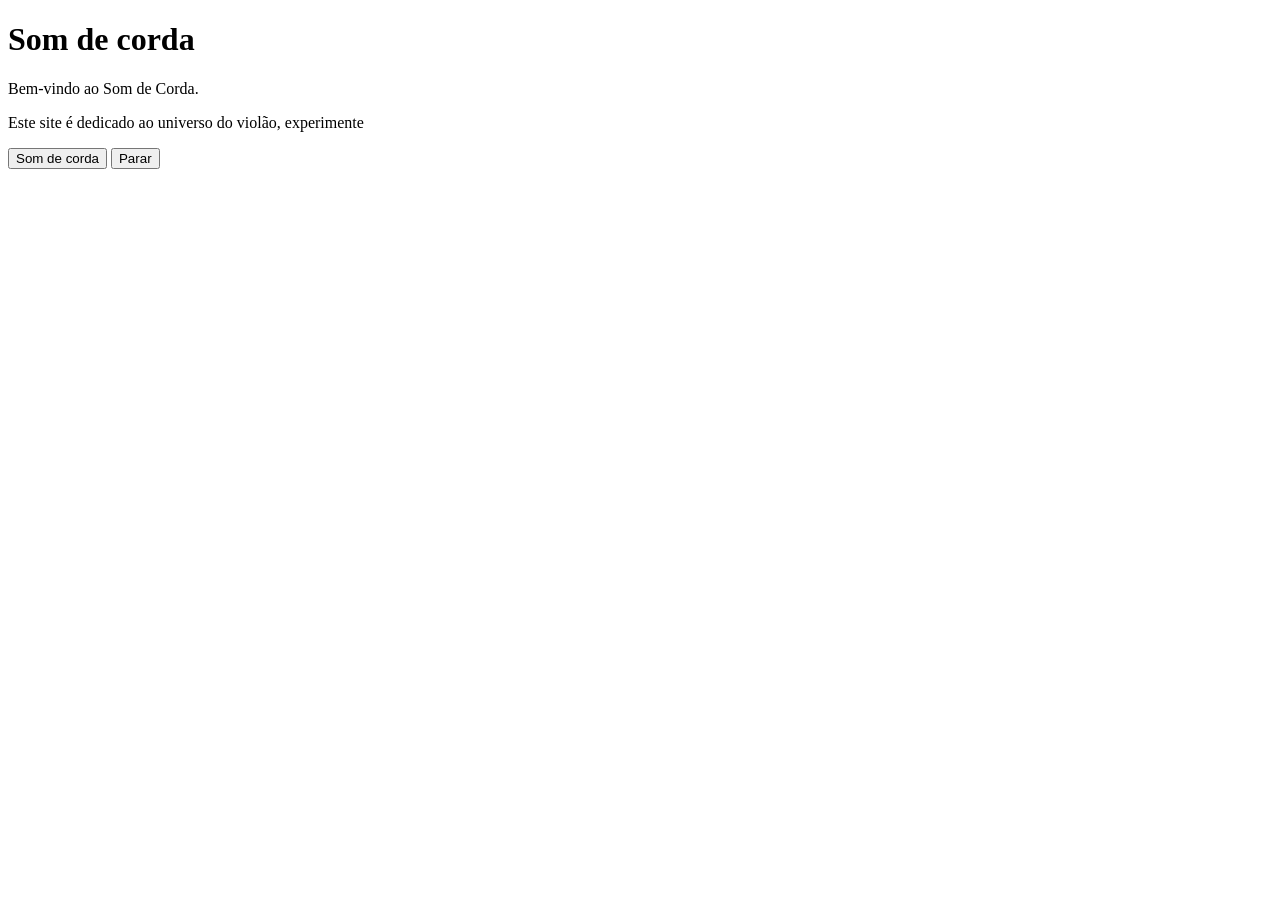
==== html_som_de_corda.html @ 73bf4e20 "Add files via upload" ====
<!DOCTYPE html>
<html>

<head>
    <meta charset="UTF-8">
    <meta name="viewport" content="width=device-width, initial-scale=1.0">
    <title>Som de corda</title>
</head>

<body>
    <h1>Som de corda</h1>
    <p>Bem-vindo ao Som de Corda.</p>
    <p> Este site é dedicado ao universo do violão, experimente</p>
    <button>Som de corda</button>
    <button>Parar</button>
    <audio src="som_de_corda.mp3"></audio>

</body>

</html>
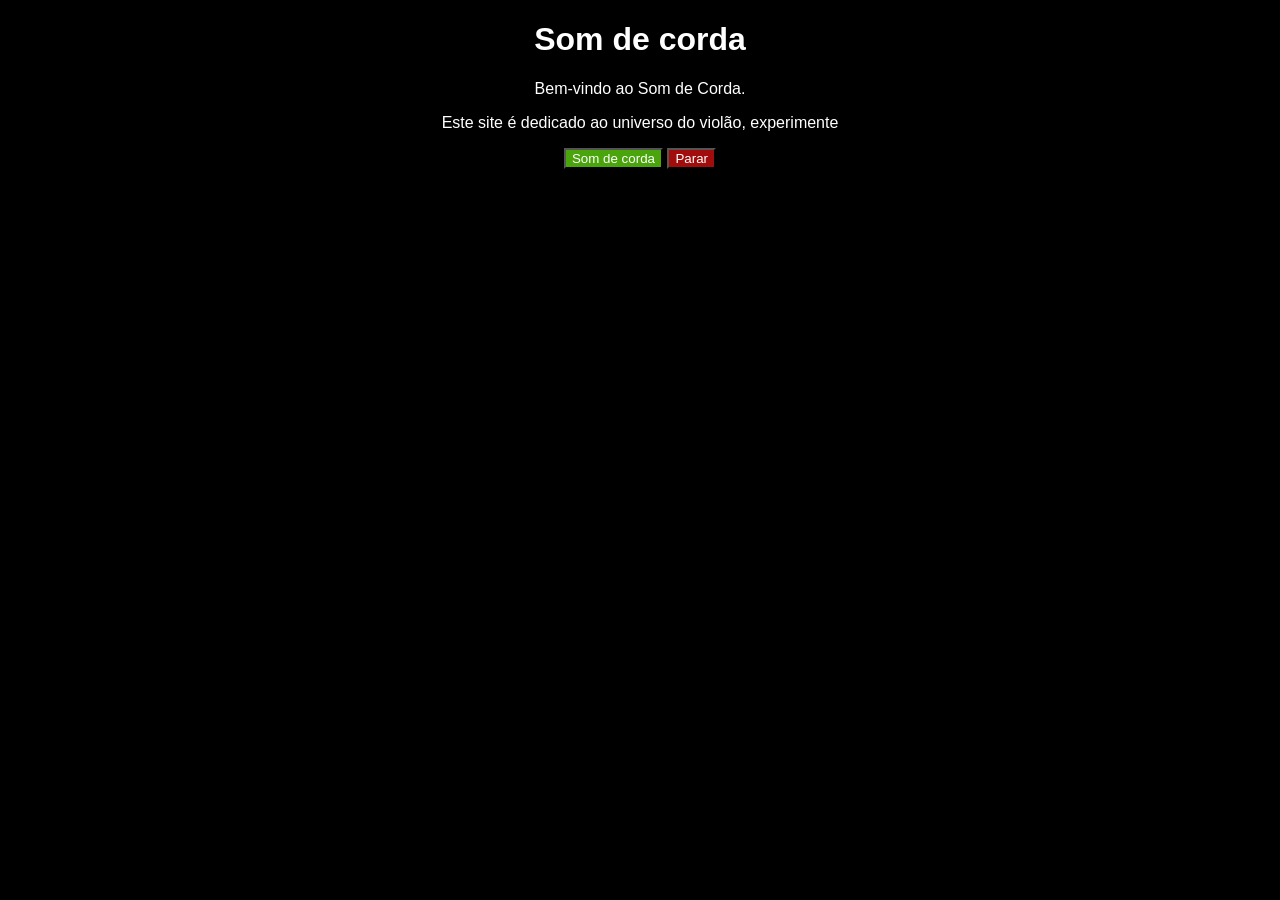
==== commit 8537fca2: "Add files via upload" ====
--- a/html_som_de_corda.html
+++ b/html_som_de_corda.html
@@ -5,14 +5,15 @@
     <meta charset="UTF-8">
     <meta name="viewport" content="width=device-width, initial-scale=1.0">
     <title>Som de corda</title>
+    <link rel="stylesheet" href="style.css">
 </head>
 
 <body>
     <h1>Som de corda</h1>
     <p>Bem-vindo ao Som de Corda.</p>
     <p> Este site é dedicado ao universo do violão, experimente</p>
-    <button>Som de corda</button>
-    <button>Parar</button>
+    <button class="botao-tocar">Som de corda</button>
+    <button class="botao-parar">Parar</button>
     <audio src="som_de_corda.mp3"></audio>
 
 </body>
--- a/style.css
+++ b/style.css
@@ -0,0 +1,20 @@
+body {
+    background-color: black;
+    color: white;
+    font-family: Arial, sans-serif;
+    text-align: center;
+}
+
+.botao-tocar {
+    background-color: rgb(74, 165, 13);
+    color: rgb(255, 255, 255);
+    font-family: Arial, sans-serif;
+    text-align: center;
+}
+
+.botao-parar {
+    background-color: rgb(161, 13, 13);
+    color: rgb(255, 255, 255);
+    font-family: Arial, sans-serif;
+    text-align: center;
+}
